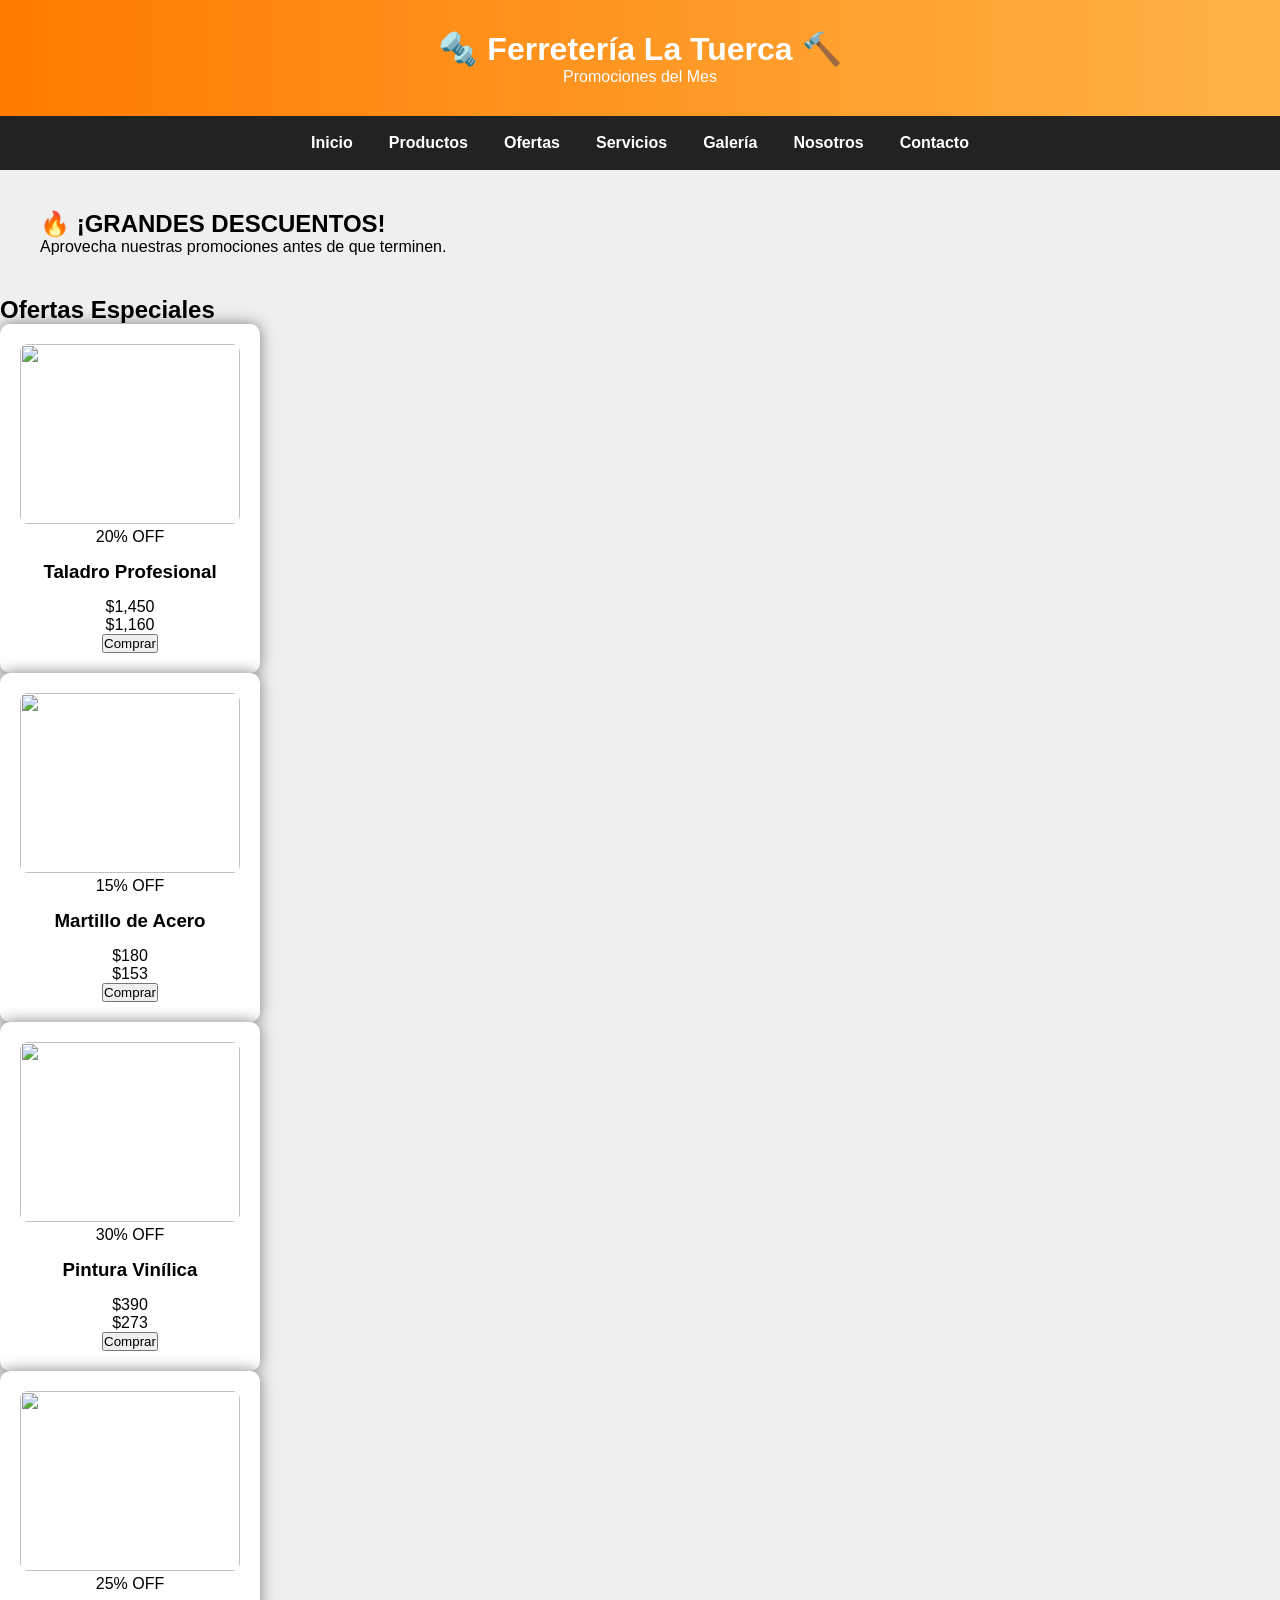
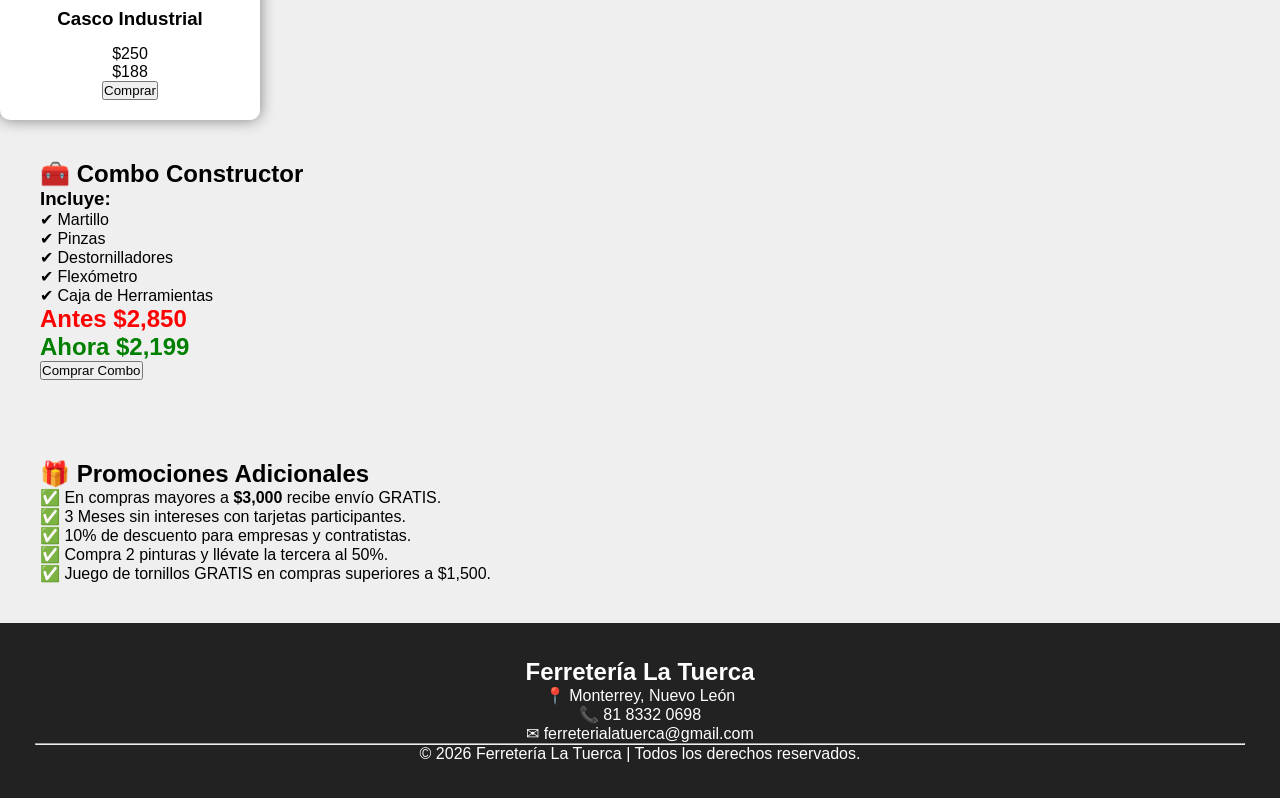
==== ofertas.html @ dfe3850e "cambios" ====
<!DOCTYPE html>
<html lang="es">
<head>

<meta charset="UTF-8">
<meta name="viewport" content="width=device-width, initial-scale=1.0">

<title>Ofertas | Ferretería La Tuerca</title>

<link rel="stylesheet" href="estilos.css">

</head>

<body>

<header>

<h1>🔩 Ferretería La Tuerca 🔨</h1>

<p>Promociones del Mes</p>

</header>

<nav>

<a href="index.html">Inicio</a>
<a href="productos.html">Productos</a>
<a href="ofertas.html">Ofertas</a>
<a href="servicios.html">Servicios</a>
<a href="galeria.html">Galería</a>
<a href="nosotros.html">Nosotros</a>
<a href="contacto.html">Contacto</a>

</nav>

<section class="banner">

<h2>🔥 ¡GRANDES DESCUENTOS!</h2>

<p>Aprovecha nuestras promociones antes de que terminen.</p>

</section>

<h2>Ofertas Especiales</h2>

<div class="ofertas">

<div class="tarjeta">

<img src="https://images.unsplash.com/photo-1504148455328-c376907d081c?w=600">

<div class="info">

<div class="descuento">20% OFF</div>

<h3>Taladro Profesional</h3>

<p class="precioAnterior">$1,450</p>

<p class="precioNuevo">$1,160</p>

<button>Comprar</button>

</div>

</div>

<div class="tarjeta">

<img src="https://images.unsplash.com/photo-1586864387967-d02ef85d93e8?w=600">

<div class="info">

<div class="descuento">15% OFF</div>

<h3>Martillo de Acero</h3>

<p class="precioAnterior">$180</p>

<p class="precioNuevo">$153</p>

<button>Comprar</button>

</div>

</div>

<div class="tarjeta">

<img src="https://images.unsplash.com/photo-1621905251918-48416bd8575a?w=600">

<div class="info">

<div class="descuento">30% OFF</div>

<h3>Pintura Vinílica</h3>

<p class="precioAnterior">$390</p>

<p class="precioNuevo">$273</p>

<button>Comprar</button>

</div>

</div>

<div class="tarjeta">

<img src="https://images.unsplash.com/photo-1517048676732-d65bc937f952?w=600">

<div class="info">

<div class="descuento">25% OFF</div>

<h3>Casco Industrial</h3>

<p class="precioAnterior">$250</p>

<p class="precioNuevo">$188</p>

<button>Comprar</button>

</div>

</div>

</div>

<section class="combo">

<h2>🧰 Combo Constructor</h2>

<h3>Incluye:</h3>

<p>✔ Martillo</p>
<p>✔ Pinzas</p>
<p>✔ Destornilladores</p>
<p>✔ Flexómetro</p>
<p>✔ Caja de Herramientas</p>

<h2 style="color:red;">Antes $2,850</h2>

<h1 style="color:green;">Ahora $2,199</h1>

<button>Comprar Combo</button>

</section>

<section class="combo">

<h2>🎁 Promociones Adicionales</h2>

<p>✅ En compras mayores a <b>$3,000</b> recibe envío GRATIS.</p>

<p>✅ 3 Meses sin intereses con tarjetas participantes.</p>

<p>✅ 10% de descuento para empresas y contratistas.</p>

<p>✅ Compra 2 pinturas y llévate la tercera al 50%.</p>

<p>✅ Juego de tornillos GRATIS en compras superiores a $1,500.</p>

</section>

<footer>

<h2>Ferretería La Tuerca</h2>

<p>📍 Monterrey, Nuevo León</p>

<p>📞 81 8332 0698</p>

<p>✉ ferreterialatuerca@gmail.com</p>

<hr>

<p>© 2026 Ferretería La Tuerca | Todos los derechos reservados.</p>

</footer>

</body>
</html>
---- estilos.css ----
*{
margin:0;
padding:0;
box-sizing:border-box;
}

body{

font-family:Arial,Helvetica,sans-serif;

background:#efefef;

}

header{

background:linear-gradient(90deg,#ff7b00,#ffb347);

color:white;

text-align:center;

padding:30px;

}

nav{

background:#222;

display:flex;

justify-content:center;

flex-wrap:wrap;

}

nav a{

color:white;

padding:18px;

text-decoration:none;

font-weight:bold;

transition:.3s;

}

nav a:hover{

background:orange;

}

marquee{

background:yellow;

padding:10px;

font-weight:bold;

}

.banner{

position:relative;

}

.banner img{

width:100%;

height:500px;

object-fit:cover;

}

.texto-banner{

position:absolute;

top:50%;

left:50%;

transform:translate(-50%,-50%);

background:rgba(0,0,0,.6);

color:white;

padding:30px;

text-align:center;

border-radius:10px;

}

.boton{

display:inline-block;

margin-top:20px;

background:orange;

padding:12px 25px;

color:white;

text-decoration:none;

border-radius:5px;

}

.boton:hover{

background:red;

}

section{

padding:40px;

}

.titulo{

text-align:center;

margin-bottom:30px;

color:#003366;

}

.productos{

display:flex;

justify-content:center;

flex-wrap:wrap;

gap:30px;

}

.tarjeta{

background:white;

width:260px;

padding:20px;

text-align:center;

border-radius:10px;

box-shadow:0 0 15px gray;

transition:.4s;

}

.tarjeta:hover{

transform:translateY(-10px);

}

.tarjeta img{

width:100%;

height:180px;

object-fit:cover;

border-radius:8px;

}

.tarjeta h3{

margin:15px 0;

}

.tarjeta h4{

color:red;

font-size:24px;

}

.marcas{

background:white;

text-align:center;

}

.logos{

display:flex;

justify-content:center;

gap:60px;

flex-wrap:wrap;

margin-top:30px;

}

.logos img{

width:170px;

}

.beneficios{

background:#ddd;

}

.cajas{

display:grid;

grid-template-columns:repeat(auto-fit,minmax(220px,1fr));

gap:25px;

margin-top:30px;

}

.cajas div{

background:white;

padding:30px;

text-align:center;

border-radius:10px;

}

.video{

background:white;

}

iframe{

border:none;

border-radius:10px;

}

footer{

background:#222;

color:white;

text-align:center;

padding:35px;

}

@media(max-width:768px){

.banner img{

height:280px;

}

.texto-banner{

width:90%;

padding:15px;

}

nav{

flex-direction:column;

}

}
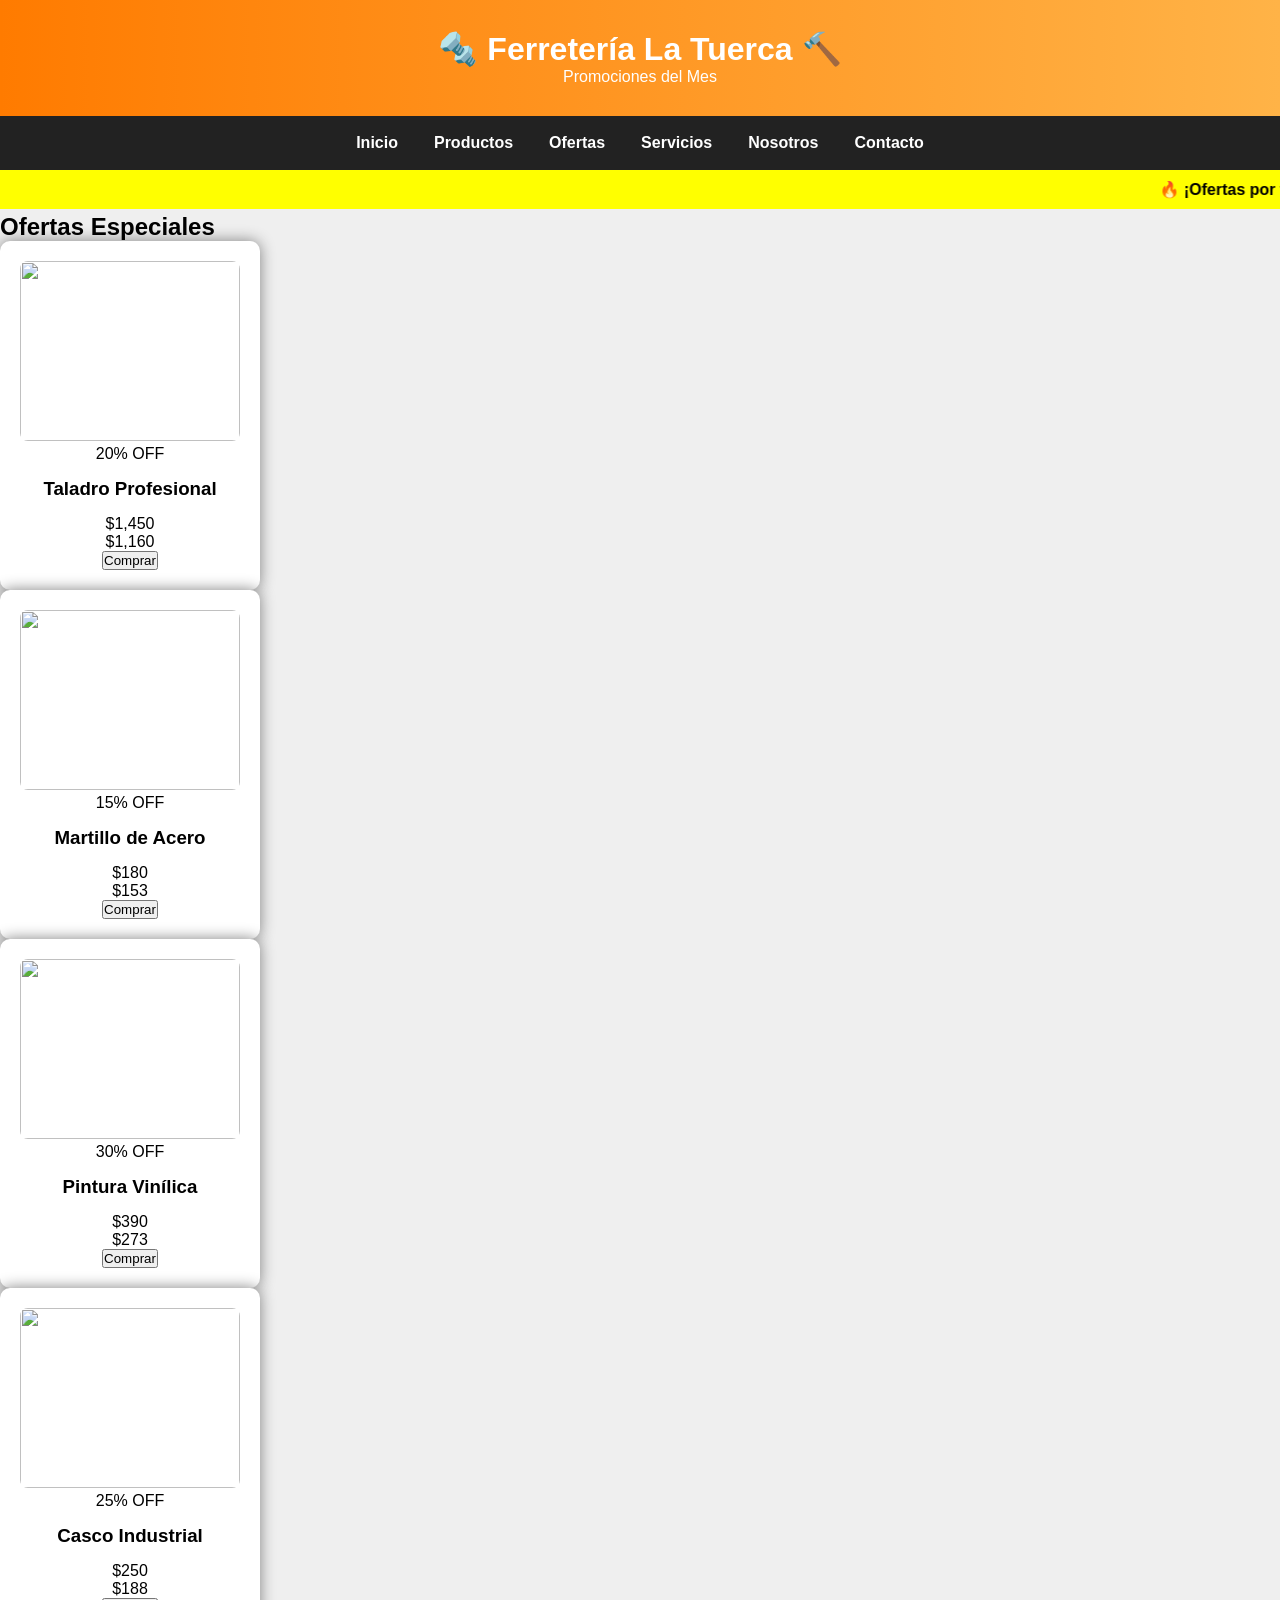
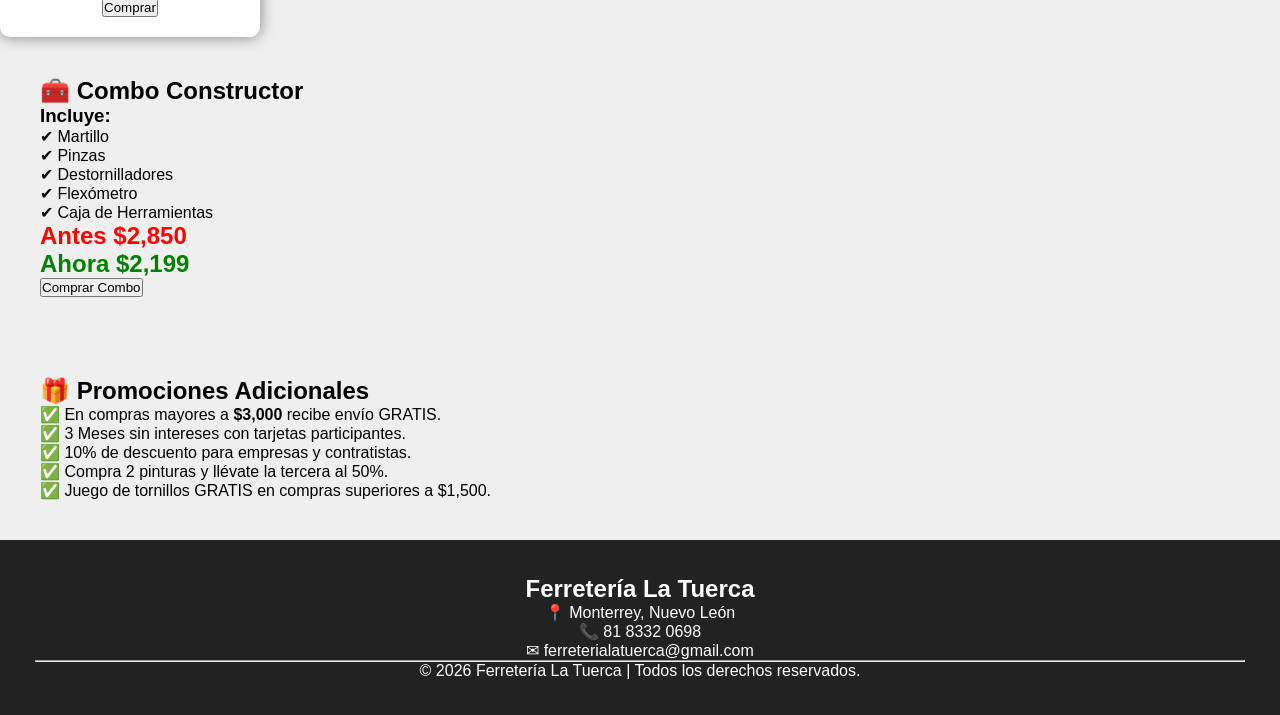
==== commit cbfbbde7: "cambios" ====
--- a/ofertas.html
+++ b/ofertas.html
@@ -23,21 +23,18 @@
 
 <nav>
 
-<a href="index.html">Inicio</a>
-<a href="productos.html">Productos</a>
-<a href="ofertas.html">Ofertas</a>
-<a href="servicios.html">Servicios</a>
-<a href="galeria.html">Galería</a>
-<a href="nosotros.html">Nosotros</a>
-<a href="contacto.html">Contacto</a>
+    <a href="index.html">Inicio</a>
+    <a href="productos.html">Productos</a>
+    <a href="ofertas.html">Ofertas</a>
+    <a href="servicios.html">Servicios</a>
+    <a href="nosotros.html">Nosotros</a>
+    <a href="contacto.html">Contacto</a>
 
 </nav>
 
-<section class="banner">
-
-<h2>🔥 ¡GRANDES DESCUENTOS!</h2>
-
-<p>Aprovecha nuestras promociones antes de que terminen.</p>
+<marquee>
+🔥 ¡Ofertas por tiempo limitado! Ahorra hasta un 30% en productos seleccionados. ¡No las dejes pasar!
+</marquee>
 
 </section>
 
